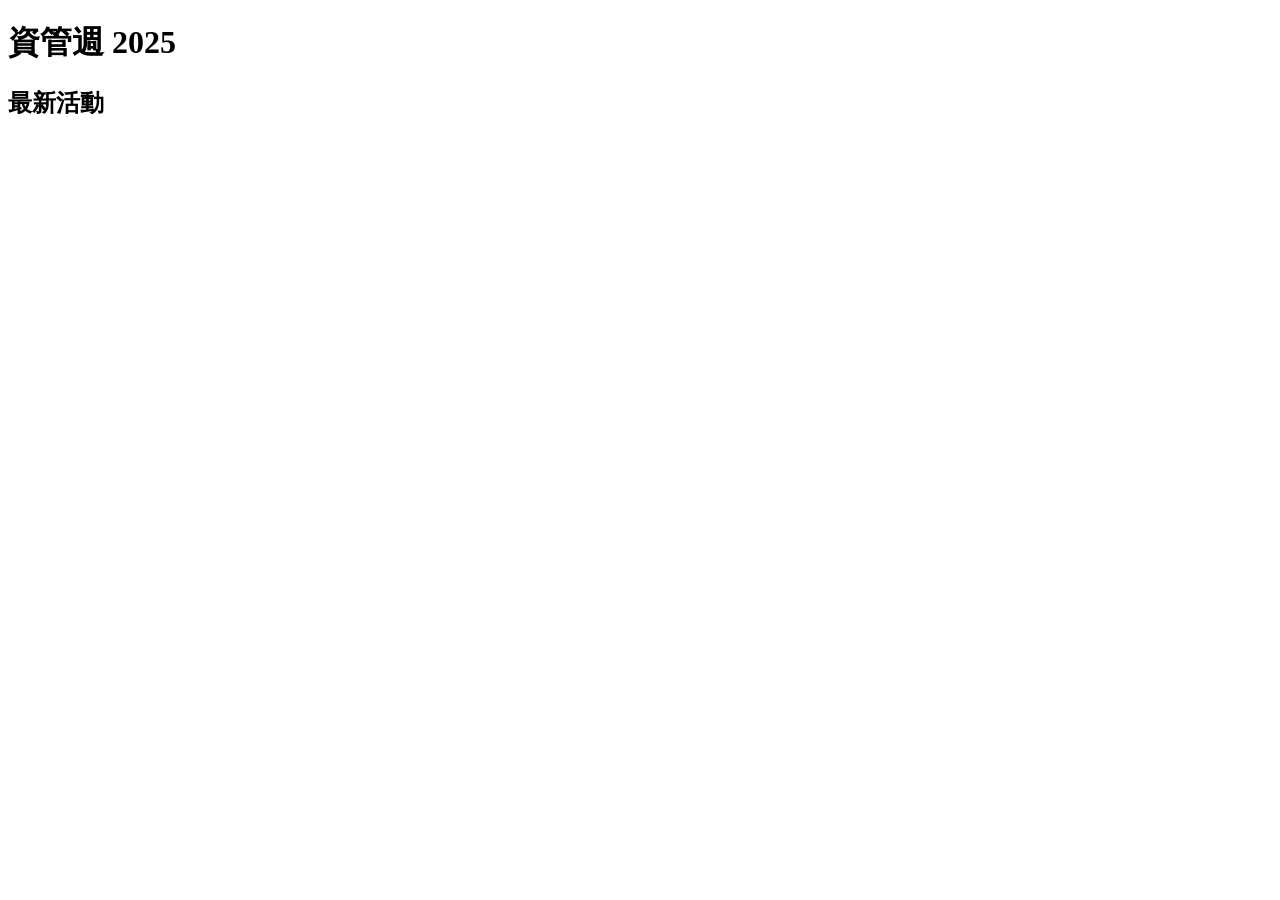
==== index.html @ 319366e7 "Create index.html" ====
<!doctype html>
<html lang="zh-Hant">
<head>
  <meta charset="utf-8" />
  <meta name="viewport" content="width=device-width, initial-scale=1" />
  <title>資管系活動官網</title>
  <link rel="stylesheet" href="./assets/styles.css" />
</head>
<body>
  <header><h1>資管週 2025</h1></header>
  <main id="app">
    <section>
      <h2>最新活動</h2>
      <ul id="events"></ul>
    </section>
  </main>
  <script src="./assets/main.js"></script>
</body>
</html>
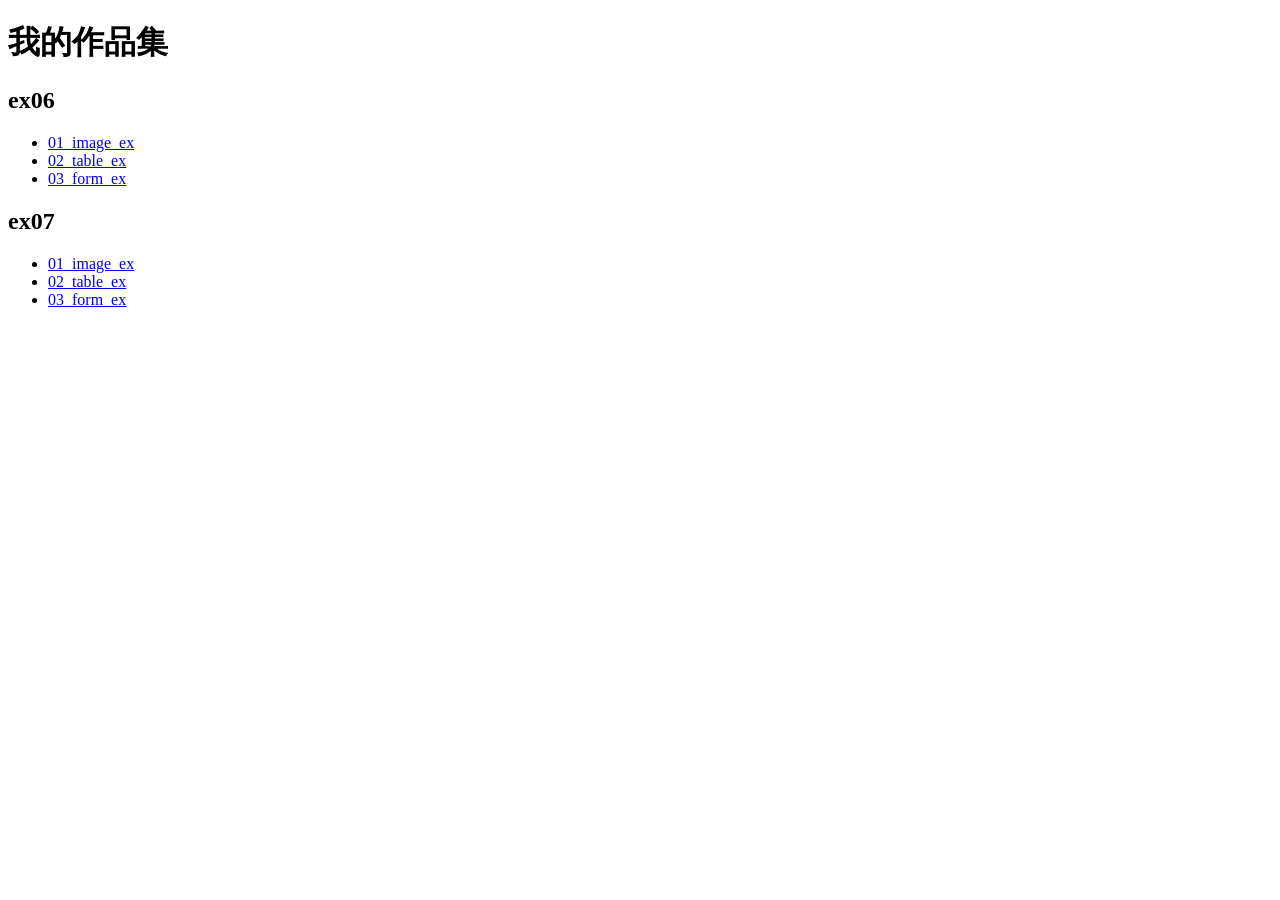
==== commit 21157ed6: "index.html" ====
--- a/index.html
+++ b/index.html
@@ -3,15 +3,27 @@
 <head>
   <meta charset="utf-8" />
   <meta name="viewport" content="width=device-width, initial-scale=1" />
-  <title>資管系活動官網</title>
+  <title>作品集</title>
   <link rel="stylesheet" href="./assets/styles.css" />
 </head>
 <body>
-  <header><h1>資管週 2025</h1></header>
+  <header><h1>我的作品集</h1></header>
   <main id="app">
     <section>
-      <h2>最新活動</h2>
-      <ul id="events"></ul>
+      <h2>ex06</h2>
+      <ul>
+        <li><a href="./ex06/01_image_ex/image.html">01_image_ex</a></li>
+        <li><a href="./ex06/02_table_ex/table.html">02_table_ex</a></li>
+        <li><a href="./ex06/03_form_ex/form.html">03_form_ex</a></li>
+      </ul>
+    </section>
+    <section>
+      <h2>ex07</h2>
+      <ul>
+        <li><a href="./ex07/01_image_ex/image.html">01_image_ex</a></li>
+        <li><a href="./ex07/02_table_ex/table.html">02_table_ex</a></li>
+        <li><a href="./ex07/03_form_ex/form.html">03_form_ex</a></li>
+      </ul>
     </section>
   </main>
   <script src="./assets/main.js"></script>
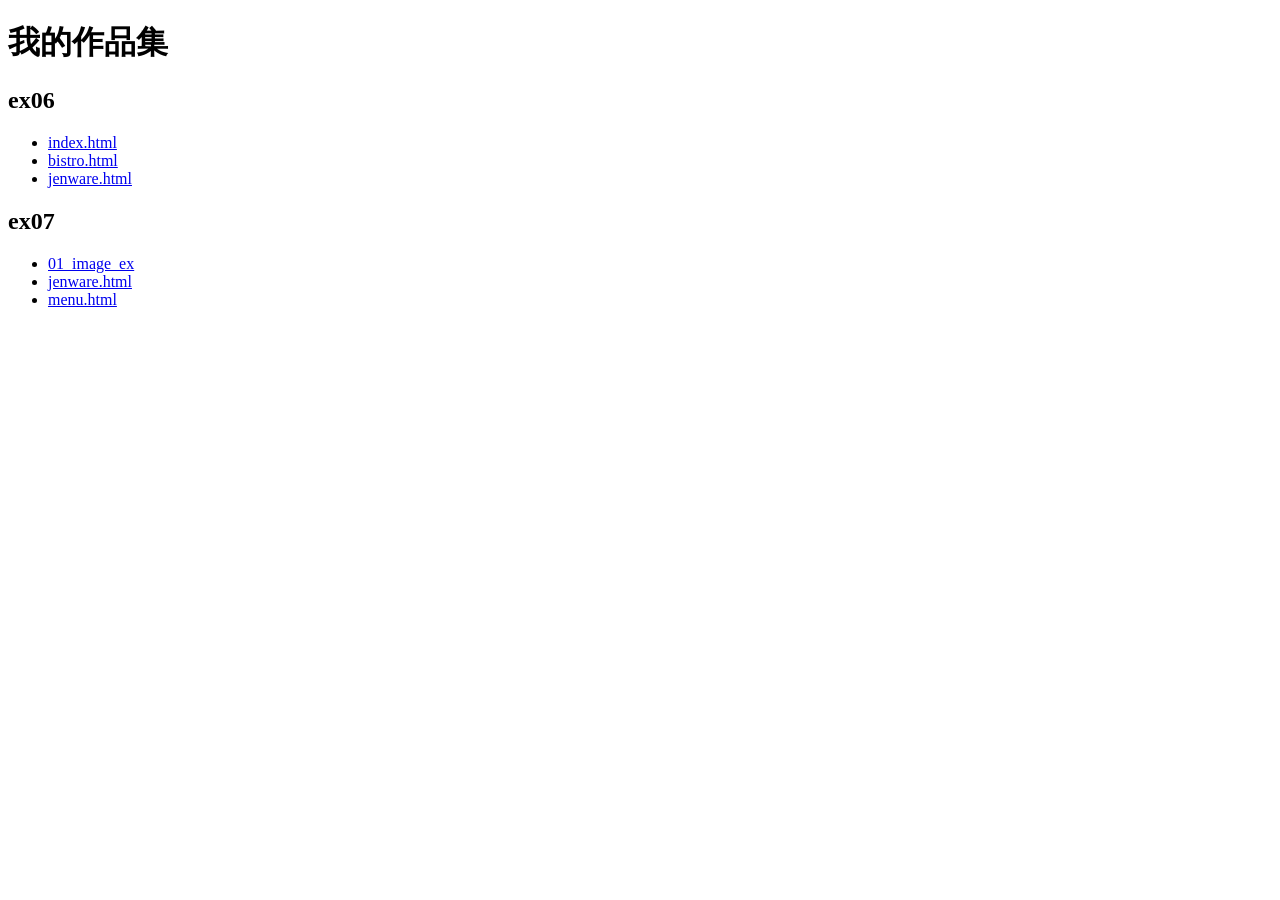
==== commit 25696bbd: "update index.html" ====
--- a/index.html
+++ b/index.html
@@ -12,17 +12,17 @@
     <section>
       <h2>ex06</h2>
       <ul>
-        <li><a href="./ex06/01_image_ex/image.html">01_image_ex</a></li>
-        <li><a href="./ex06/02_table_ex/table.html">02_table_ex</a></li>
-        <li><a href="./ex06/03_form_ex/form.html">03_form_ex</a></li>
+        <li><a href="./ex06/index.html">index.html</a></li>
+        <li><a href="./ex06/bistro.html">bistro.html</a></li>
+        <li><a href="./ex06/jenware.html">jenware.html</a></li>
       </ul>
     </section>
     <section>
       <h2>ex07</h2>
       <ul>
         <li><a href="./ex07/01_image_ex/image.html">01_image_ex</a></li>
-        <li><a href="./ex07/02_table_ex/table.html">02_table_ex</a></li>
-        <li><a href="./ex07/03_form_ex/form.html">03_form_ex</a></li>
+        <li><a href="./ex07/jenware.html">jenware.html</a></li>
+        <li><a href="./menu.html">menu.html</a></li>
       </ul>
     </section>
   </main>
